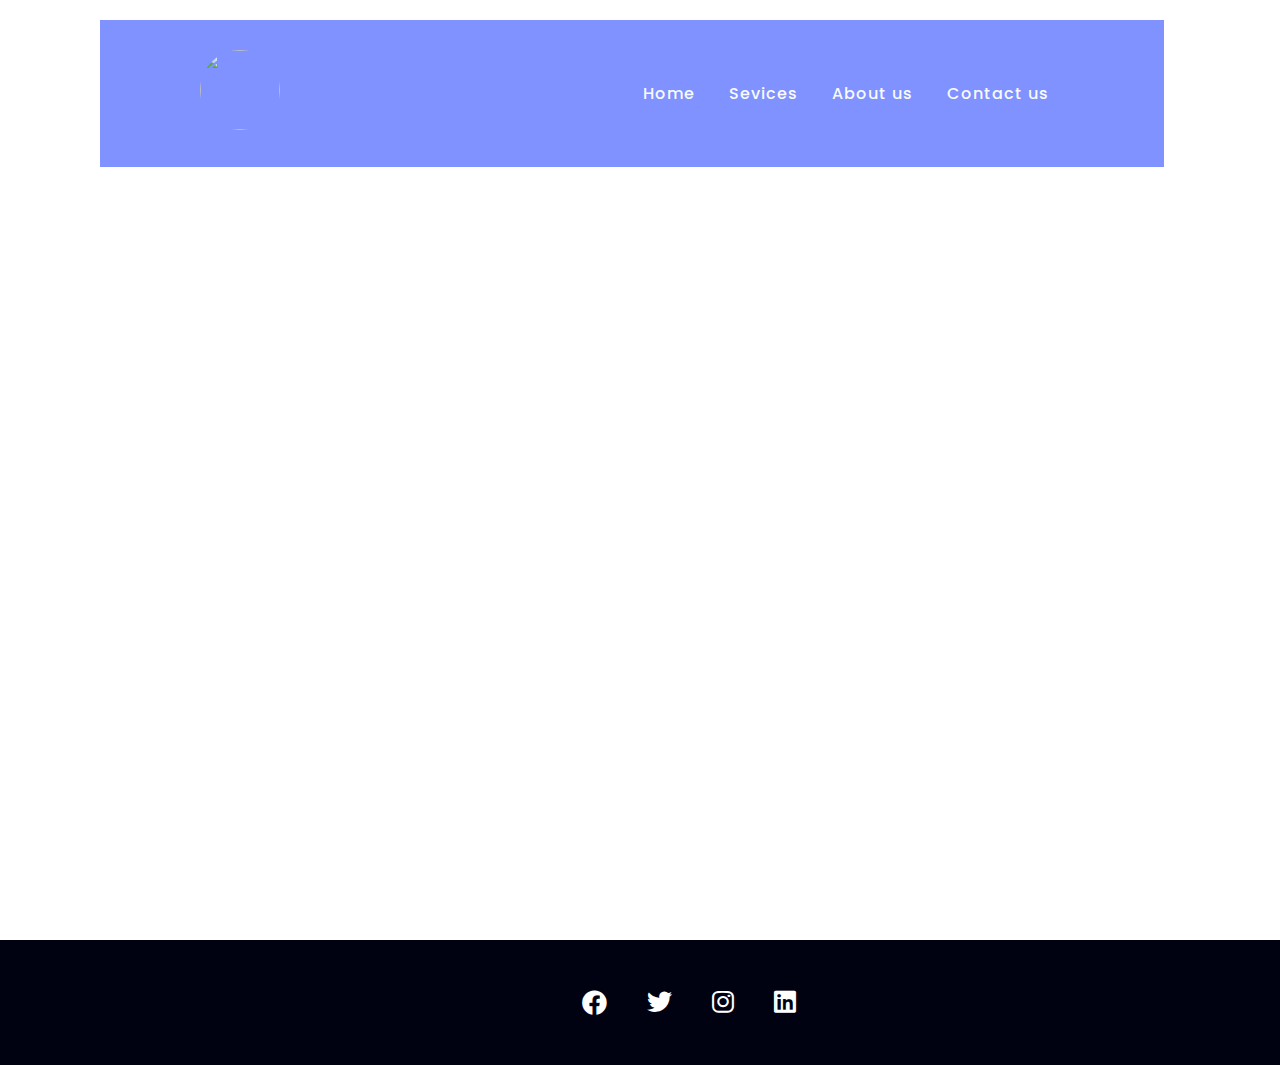
==== About_Us_page.html @ f00a1e18 "after adding all pages" ====
<!DOCTYPE html>
<html lang="en" dir="ltr">
  <head>
    <meta charset="utf-8">
    
    <link rel="stylesheet" type="text/css" href="https://cdnjs.cloudflare.com/ajax/libs/font-awesome/6.4.0/css/all.min.css">
    <link rel="stylesheet" href="https://cdnjs.cloudflare.com/ajax/libs/font-awesome/5.15.3/css/all.min.css">
    <link rel="stylesheet" type="text/css" href="index.css">
    <title></title>
  </head>
  <body>
    <section>
      <header>
        <div class="imgLOGO"><img src="LOGO.png" alt="" ></div>
        <div class="navigation">
          <a href="Home_page.html">Home</a>
          <a href="Services_page.html">Sevices</a>
          <a href="About_Us_page.html">About us</a>
          <a href="Contact_Us_page.html">Contact us</a>
        </div>
      </header>
    </section>
    <div class="media_icons">
      <a href="#"><i class="fab fa-facebook"></i></a>
      <a href="#"><i class="fa-brands fa-twitter"></i></a>
      <a href="#"><i class="fa-brands fa-instagram"></i></a>
      <a href="https://www.linkedin.com/in/marouan-chane-317003216/"><i class="fa-brands fa-linkedin"></i></a>
    </div>
    
        
  </body>
</html>
---- index.css ----
@import url('https://fonts.googleapis.com/css2?family=Poppins:ital,wght@0,700;1,400;1,500&display=swap');
*{
    margin: 0;
    padding: 0;
    font-family: "Poppins";
}
section{
    position: relative;
    min-height: 100vh;
    display: flex;
    flex-direction: column;
    justify-content: flex-start;
    background-size: cover;
    background-position: center;
    width:auto;
    margin:20px 100px;
}
header{
    position: relative;
    background-color: rgb(127, 146, 255);
    top: 0;
    width: 80%;
    padding: 30px 100px;
    display: flex;
    justify-content: space-between;
    align-items: center;
}
header .logo{
    position: relative;
    color: black;
    text-decoration: none;
    text-transform: uppercase;
    font-weight: 800;
    letter-spacing: 1px;
}
header .navigation a{
    color: rgb(249, 250, 250);
    text-decoration: none;
    font-weight: 500;
    letter-spacing: 1px;
    padding: 2px 15px;
    border-radius: 20px;
    transition: 0.3s;
}
header .navigation a:hover{
    background: rgb(0, 195, 255);

}
.content{
    justify-content: center;
    width: 92%;
    height: 1000px;
    padding: 40px 100px;
    background-size:cover;
}
.content .info h2{
    color: #226AB0;
    font-size: 55px;
    font-weight: 800;
    line-height: 60px;
    letter-spacing: 2px;
    margin-bottom: 40px;
}
.content .info p{
    font-size: 16px;
    font-weight: 500;
    justify-content: center;
    color: #4c4848;
    margin-bottom: 40px;
}

.media_icons{
    position: relative;
    display: flex;
    justify-content: center;
    align-items: center;
    background: #000111;
    padding: 30px 100px;
    width: 92%;
    
}
.media_icons i{
    color: #ffffff;
    margin: 20px;
    font-size: 25px;
    
}
.media_icons a{
    position: relative;
    font-size: 25px;
}
.media_icons a:hover{
    background: #226AB0;
}

.slider{
    position: relative;
    background: #000116;
    width: 800px;
    min-height: 500px;
    margin: 20px;
    margin-left: 70px;
    overflow: hidden;
    border-radius: 10px;
  }
  
  .slider .slide{
    position: absolute;
    width: 100%;
    height: 100%;
    clip-path: circle(0% at 0 50%);
  }
  
  .slider .slide.active{
    clip-path: circle(150% at 0 50%);
    transition: 2s;
  }
  
  .slider .slide img{
    position: absolute;
    width: 100%;
    height: 100%;
    object-fit: cover;
  }
  
  .slider .slide .info1{
    position: absolute;
    color: #222;
    background: rgba(255, 255, 255, 0.3);
    width: 75%;
    margin-top: 50px;
    margin-left: 50px;
    padding: 20px;
    border-radius: 5px;
    box-shadow: 0 5px 25px rgb(1 1 1 / 5%);
  }
  
  .slider .slide .info1 h2{
    font-size: 2em;
    font-weight: 800;
  }
  
  .slider .slide .info1 p{
    font-size: 1em;
    font-weight: 400;
  }
  
  .navigation1{
    height: 500px;
    display: flex;
    align-items: center;
    justify-content: space-between;
    opacity: 0;
    transition: opacity 0.5s ease;
  }
  
  .slider:hover .navigation1{
    opacity: 1;
  }
  
  .prev-btn, .next-btn{
    z-index: 999;
    font-size: 2em;
    color: #222;
    background: rgba(255, 255, 255, 0.8);
    padding: 10px;
    cursor: pointer;
  }
  
  .prev-btn{
    border-top-right-radius: 3px;
    border-bottom-right-radius: 3px;
  }
  
  .next-btn{
    border-top-left-radius: 3px;
    border-bottom-left-radius: 3px;
  }
  
  .navigation1-visibility{
    z-index: 999;
    display: flex;
    justify-content: center;
  }
  
  .navigation1-visibility .slide-icon{
    z-index: 999;
    background: rgba(255, 255, 255, 0.5);
    width: 20px;
    height: 10px;
    transform: translateY(-50px);
    margin: 0 6px;
    border-radius: 2px;
    box-shadow: 0 5px 25px rgb(1 1 1 / 20%);
  }
  
  .navigation1-visibility .slide-icon.active{
    background: #4285F4;
  }
  
  @media (max-width: 900px){
    .slider{
      width: 100%;
    }
  
    .slider .slide .info1{
      position: relative;
      width: 80%;
      margin-left: auto;
      margin-right: auto;
    }
  }
  
  @media (max-width: 500px){
    .slider .slide .info1 h2{
      font-size: 1.8em;
      line-height: 40px;
    }
  
    .slider .slide .info1 p{
      font-size: 0.9em;
    }
  }
header .imgLOGO img{
    width: 80px;
    height: 80px;
    border-radius: 50%;
}
.info img{
    width: 40px;
    height: 40px;
}
.Service_panel_1, .Service_panel_2, .Service_panel_3{
  padding: auto;
  background-color: #226AB0;
  width: 70%;
  height: 20%;
  margin-top: 7px;
  border:20px;
  text-decoration: none;

}
.Services_Section {
  margin-top: 30px;
  width: 80%;
  padding: 30px 100px;
  background-color: rgb(178, 183, 185);
}
.Services_Section a{
  text-decoration: none;
  color: rgb(249, 250, 250);
  font-size: 13px;
  margin-left: 5px;
  letter-spacing: 2px;
  font-family: "Times New Roman", Times, serif;
}
#content_1,#content_2,#content_3{
  display: none;
}
.Service_content{
  background-color: rgb(249, 250, 250);

}
.Service_content p{
  margin-left: 5px;
  margin-right: 5px;
  font-size: 14px;
  font-weight: 400;
  font-family: "Times New Roman", Times, serif;

}
.View_Projetcs{
  position: relative;
  margin-top: 30px;
  margin-left:  480px;

}
.View_container{
  position: relative;
  margin-left:  100px;
}
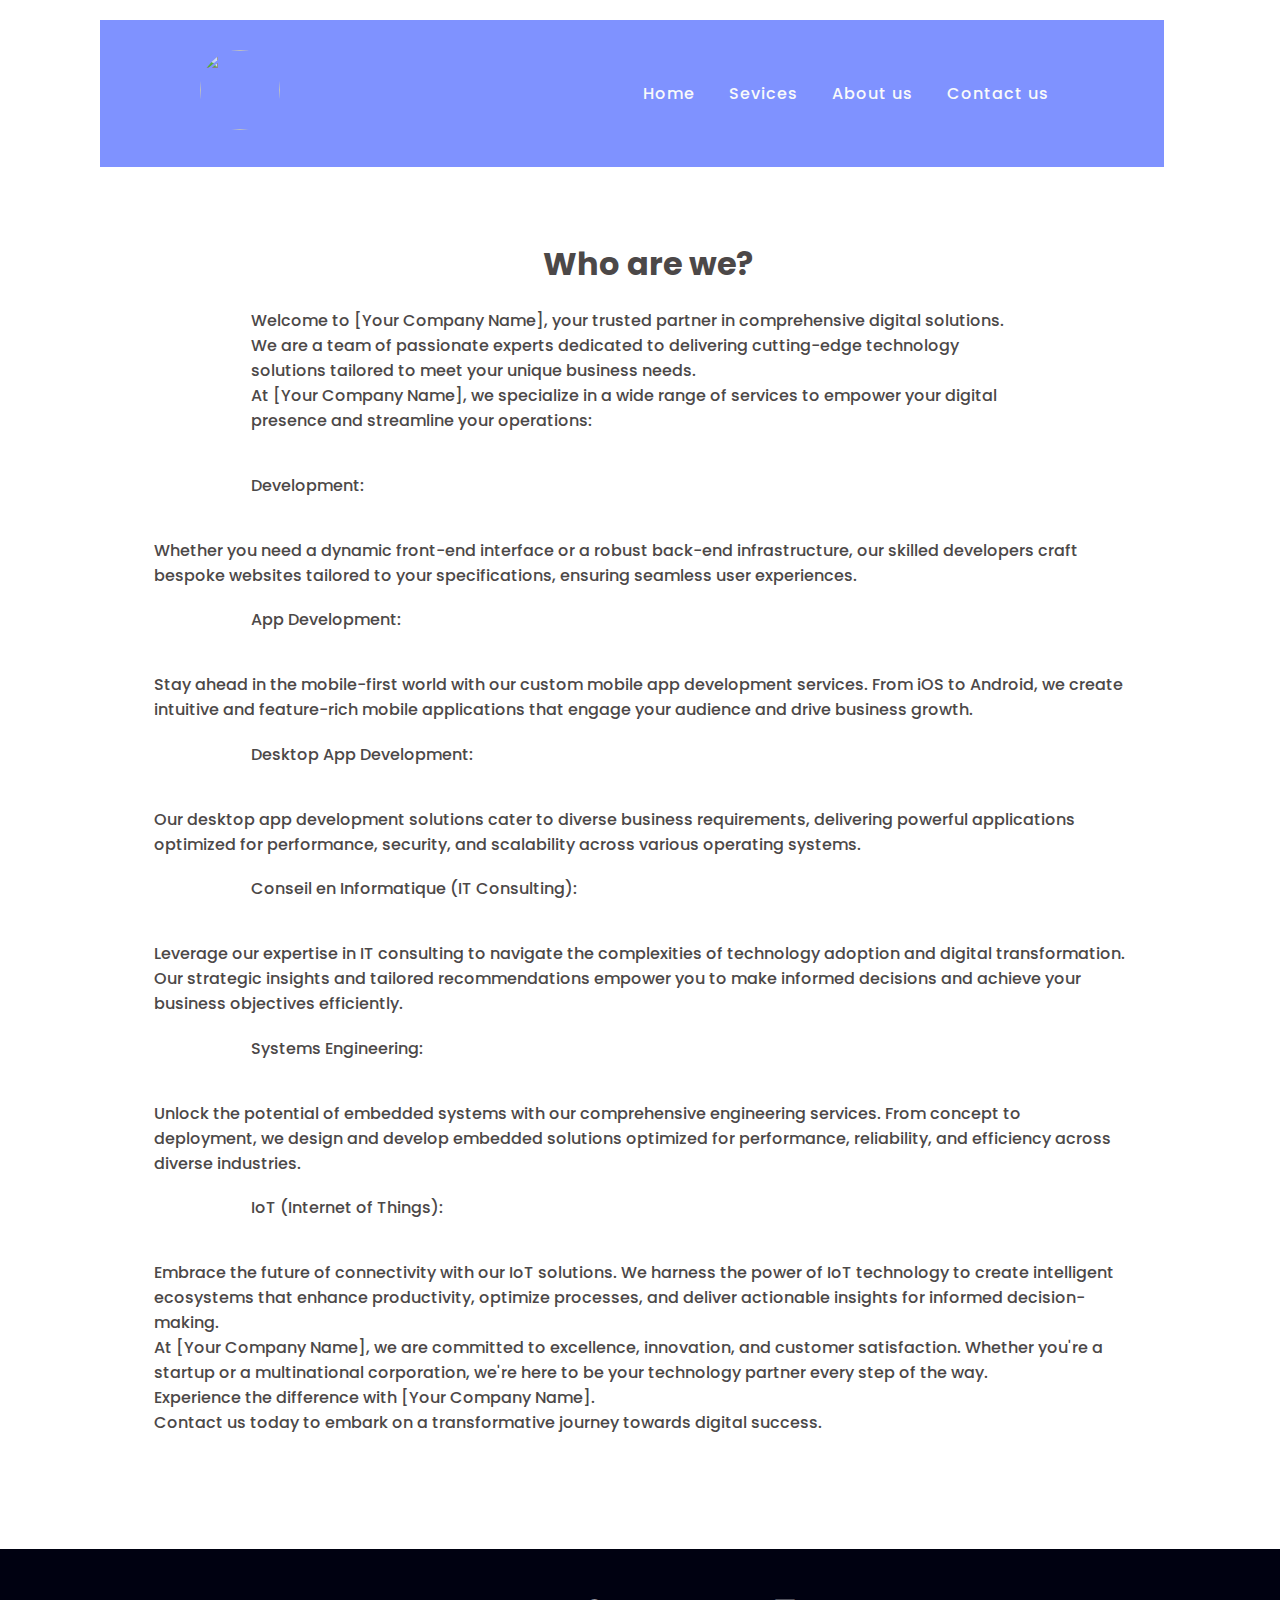
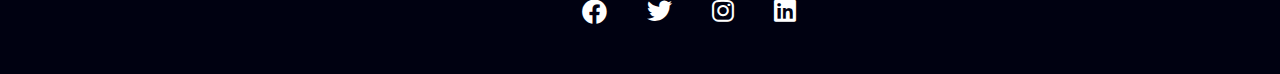
==== commit 91961f9c: "about_us_page update" ====
--- a/About_Us_page.html
+++ b/About_Us_page.html
@@ -19,6 +19,31 @@
           <a href="Contact_Us_page.html">Contact us</a>
         </div>
       </header>
+      <div class="Discription">
+        <h1>Who are we?</h1>
+        <p>Welcome to [Your Company Name], your trusted partner in comprehensive digital solutions.<br> 
+          We are a team of passionate experts dedicated to delivering cutting-edge technology solutions tailored to meet your unique business needs.<br>
+
+          At [Your Company Name], we specialize in a wide range of services to empower your digital presence and streamline your operations:<br>
+          
+          <h2>Development:</h2> Whether you need a dynamic front-end interface or a robust back-end infrastructure, our skilled developers craft bespoke websites tailored to your specifications, ensuring seamless user experiences.<br>
+          
+          <h2>App Development:</h2>  Stay ahead in the mobile-first world with our custom mobile app development services. From iOS to Android, we create intuitive and feature-rich mobile applications that engage your audience and drive business growth.<br>
+          
+          <h2>Desktop App Development:</h2> Our desktop app development solutions cater to diverse business requirements, delivering powerful applications optimized for performance, security, and scalability across various operating systems.<br>
+          
+          <h2>Conseil en Informatique (IT Consulting):</h2> Leverage our expertise in IT consulting to navigate the complexities of technology adoption and digital transformation. Our strategic insights and tailored recommendations empower you to make informed decisions and achieve your business objectives efficiently.<br>
+          
+          <h2>Systems Engineering:</h2> Unlock the potential of embedded systems with our comprehensive engineering services. From concept to deployment, we design and develop embedded solutions optimized for performance, reliability, and efficiency across diverse industries.<br>
+          
+          <h2>IoT (Internet of Things):</h2> Embrace the future of connectivity with our IoT solutions. We harness the power of IoT technology to create intelligent ecosystems that enhance productivity, optimize processes, and deliver actionable insights for informed decision-making.<br>
+          
+          At [Your Company Name], we are committed to excellence, innovation, and customer satisfaction. Whether you're a startup or a multinational corporation, we're here to be your technology partner every step of the way.<br>
+          
+          Experience the difference with [Your Company Name].<br>
+          Contact us today to embark on a transformative journey towards digital success.<br>
+        </p>
+      </div>
     </section>
     <div class="media_icons">
       <a href="#"><i class="fab fa-facebook"></i></a>
--- a/index.css
+++ b/index.css
@@ -278,4 +278,21 @@
 .View_container{
   position: relative;
   margin-left:  100px;
-}+}
+.Discription h1{
+  margin-top: 2%;
+  margin-left: 40% ;
+}
+.Discription ,h2,p{
+  margin-top: 2%;
+  margin-left: 10% ;
+  margin-right: 10% ;
+  font-size: 16px;
+  font-weight: 500;
+  justify-content: center;
+  color: #4c4848;
+  margin-bottom: 40px;
+}
+.Discription{
+  margin: 5%;
+}
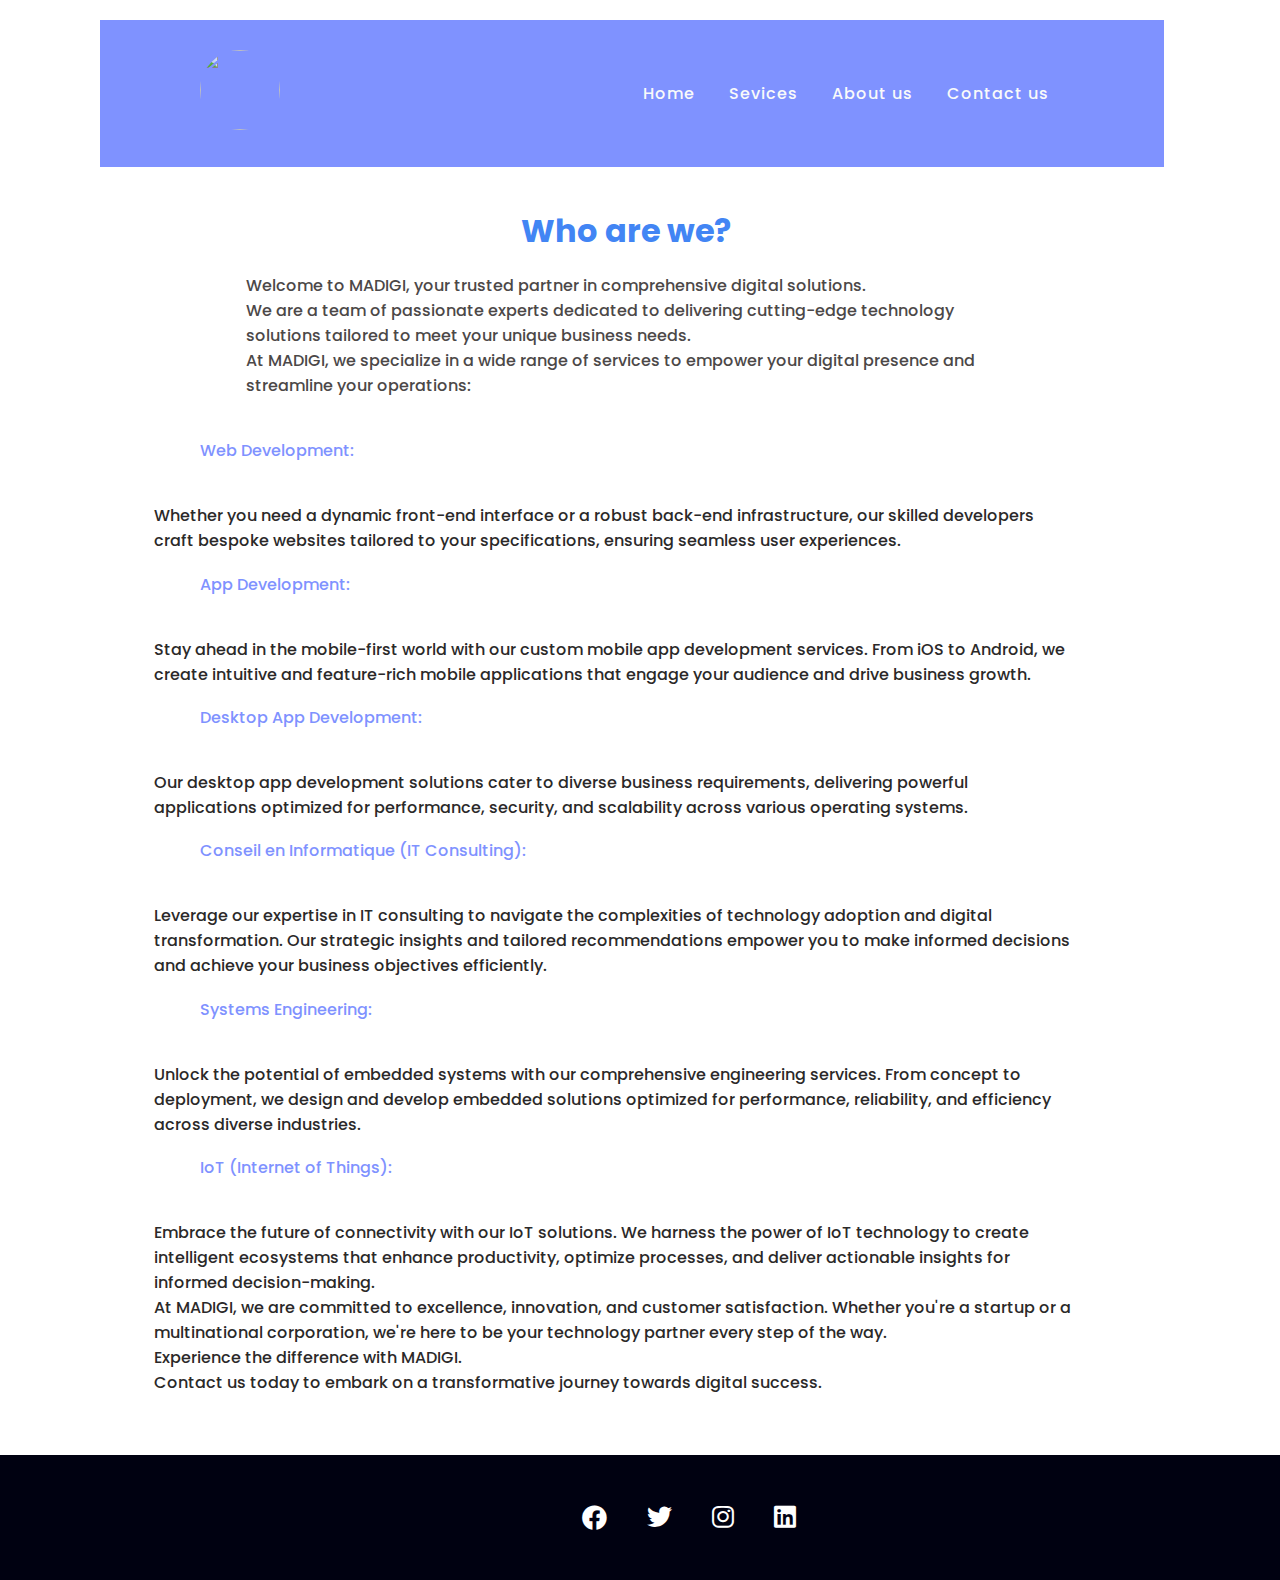
==== commit 9351e5b1: "About us page deve done" ====
--- a/About_Us_page.html
+++ b/About_Us_page.html
@@ -21,12 +21,13 @@
       </header>
       <div class="Discription">
         <h1>Who are we?</h1>
-        <p>Welcome to [Your Company Name], your trusted partner in comprehensive digital solutions.<br> 
+        <p class="header_discription">Welcome to MADIGI, your trusted partner in comprehensive digital solutions.<br> 
           We are a team of passionate experts dedicated to delivering cutting-edge technology solutions tailored to meet your unique business needs.<br>
-
-          At [Your Company Name], we specialize in a wide range of services to empower your digital presence and streamline your operations:<br>
-          
-          <h2>Development:</h2> Whether you need a dynamic front-end interface or a robust back-end infrastructure, our skilled developers craft bespoke websites tailored to your specifications, ensuring seamless user experiences.<br>
+          At MADIGI, we specialize in a wide range of services to empower your digital presence and streamline your operations:<br>
+        </p>
+        
+        <p id="para2">
+          <h2>Web Development:</h2> Whether you need a dynamic front-end interface or a robust back-end infrastructure, our skilled developers craft bespoke websites tailored to your specifications, ensuring seamless user experiences.<br>
           
           <h2>App Development:</h2>  Stay ahead in the mobile-first world with our custom mobile app development services. From iOS to Android, we create intuitive and feature-rich mobile applications that engage your audience and drive business growth.<br>
           
@@ -38,9 +39,9 @@
           
           <h2>IoT (Internet of Things):</h2> Embrace the future of connectivity with our IoT solutions. We harness the power of IoT technology to create intelligent ecosystems that enhance productivity, optimize processes, and deliver actionable insights for informed decision-making.<br>
           
-          At [Your Company Name], we are committed to excellence, innovation, and customer satisfaction. Whether you're a startup or a multinational corporation, we're here to be your technology partner every step of the way.<br>
+          At MADIGI, we are committed to excellence, innovation, and customer satisfaction. Whether you're a startup or a multinational corporation, we're here to be your technology partner every step of the way.<br>
           
-          Experience the difference with [Your Company Name].<br>
+          Experience the difference with MADIGI.<br>
           Contact us today to embark on a transformative journey towards digital success.<br>
         </p>
       </div>
--- a/index.css
+++ b/index.css
@@ -282,8 +282,9 @@
 .Discription h1{
   margin-top: 2%;
   margin-left: 40% ;
-}
-.Discription ,h2,p{
+  color: #4285F4;
+}
+.Discription .header_discription{
   margin-top: 2%;
   margin-left: 10% ;
   margin-right: 10% ;
@@ -296,3 +297,23 @@
 .Discription{
   margin: 5%;
 }
+.Discription ,#para2{
+  margin-top: 2%;
+  margin-left: 5% ;
+  margin-right: 10% ;
+  font-size: 16px;
+  font-weight: 500;
+  justify-content: left;
+  color: #2b2929;
+  margin-bottom: 40px;
+}
+.Discription h2{
+  margin-top: 2%;
+  margin-left: 5% ;
+  margin-right: 10% ;
+  font-size: 16px;
+  font-weight: 500;
+  justify-content: left;
+  color: rgb(127, 146, 255);
+  margin-bottom: 40px;
+}